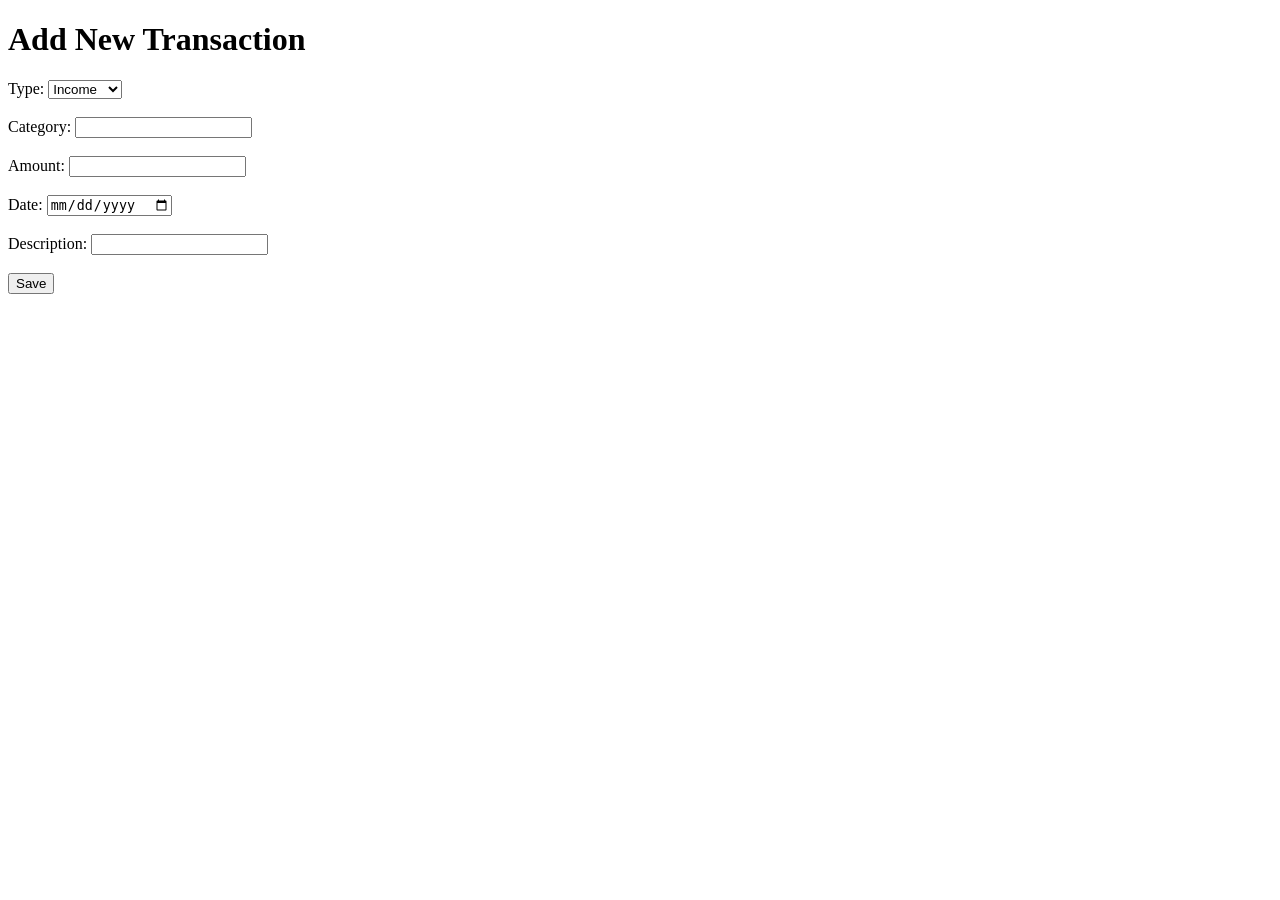
==== templates/add.html @ 60708c3f "First version of Budget Tracker: CRUD, dashboard, Excel export" ====
<!doctype html>
<html lang="en">
<head>
  <title>Add Transaction</title>
</head>
<body>
  <h1>Add New Transaction</h1>
  <form method="POST">
    <label>Type:</label>
    <select name="type">
      <option value="income">Income</option>
      <option value="expense">Expense</option>
    </select>
    <br><br>

    <label>Category:</label>
    <input type="text" name="category">
    <br><br>

    <label>Amount:</label>
    <input type="text" name="amount">
    <br><br>

    <label>Date:</label>
    <input type="date" name="date">
    <br><br>

    <label>Description:</label>
    <input type="text" name="description">
    <br><br>

    <button type="submit">Save</button>
  </form>
</body>
</html>
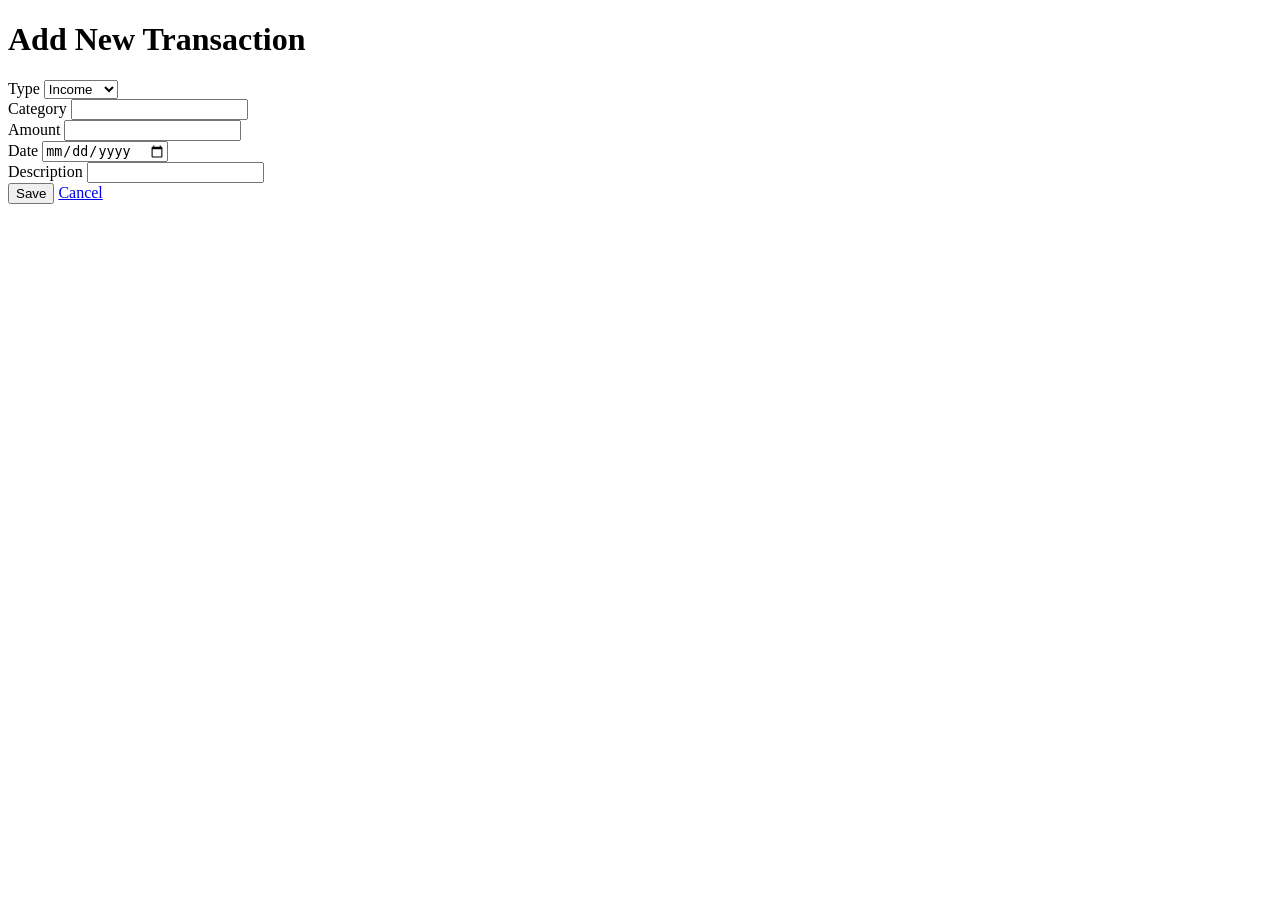
==== commit d5283e29: "Upgrade the add page, add id to the input" ====
--- a/templates/add.html
+++ b/templates/add.html
@@ -1,35 +1,40 @@
 <!doctype html>
 <html lang="en">
+
 <head>
   <title>Add Transaction</title>
+  <link href="{{ url_for('static', filename='style.css') }}" rel="stylesheet">
 </head>
+
 <body>
-  <h1>Add New Transaction</h1>
-  <form method="POST">
-    <label>Type:</label>
-    <select name="type">
-      <option value="income">Income</option>
-      <option value="expense">Expense</option>
-    </select>
-    <br><br>
-
-    <label>Category:</label>
-    <input type="text" name="category">
-    <br><br>
-
-    <label>Amount:</label>
-    <input type="text" name="amount">
-    <br><br>
-
-    <label>Date:</label>
-    <input type="date" name="date">
-    <br><br>
-
-    <label>Description:</label>
-    <input type="text" name="description">
-    <br><br>
-
-    <button type="submit">Save</button>
+  <form method="POST" class="form-card">
+    <h1>Add New Transaction</h1>
+    <div class="field">
+      <label for="type">Type</label>
+      <select id="type" name="type">
+        <option value="income">Income</option>
+        <option value="expense">Expense</option>
+      </select>
+    </div>
+    <div class="field">
+      <label for="category">Category</label>
+      <input type="text" id="category" name="category">
+    </div>
+    <div class="field">
+      <label for="amount">Amount</label>
+      <input type="text" id="amount" name="amount">
+    </div>
+    <div class="field">
+      <label for="date">Date</label>
+      <input type="date" id="date" name="date">
+    </div>
+    <div class="field">
+      <label for="description">Description</label>
+      <input type="text" id="description" name="description">
+    </div>
+    <button type="submit" class="btn">Save</button>
+    <a href="/" class="btn btn-secondary">Cancel</a>
   </form>
 </body>
-</html>+
+</html>
